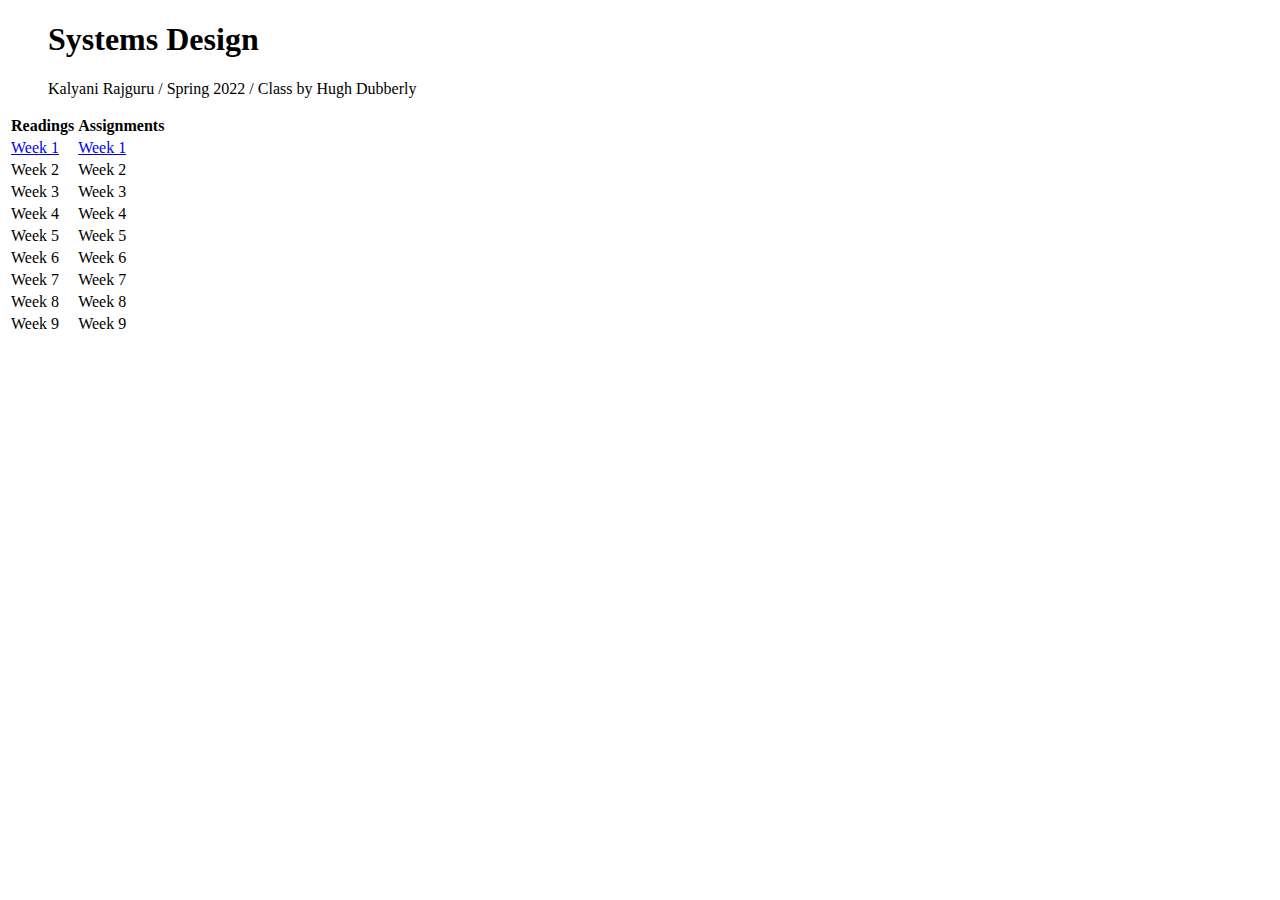
==== index.html @ f6a5f66d "Create index.html" ====
<!DOCTYPE html>
<html>
	<title>Kalyani Rajguru</title>
	<head>
		
		<!-- link to main stylesheet -->
		<!--<link rel="stylesheet" href="/css/main.css"> -->
		<!-- <link rel="stylesheet" href="/css/main.css"> -->
		<link href="style.css" rel="stylesheet" type="text/css"/>
	</head>
	<body>
	<ul class="top">
		<h1> Systems Design</h1>
		<p> Kalyani Rajguru / Spring 2022 / Class by Hugh Dubberly </p>
	</ul>

	<table>
		<tr>
		  <th>Readings</th>
		  <th>Assignments</th> 
		</tr>
		<tr>
			<td>	<a href = "Ajinkya_Rajguru_Resume.pdf">   Week 1</a></td>
			<td>	<a href = "Ajinkya_Rajguru_Resume.pdf">   Week 1</a></td>
		  
		</tr>
		<tr>
		  <td>Week 2</td>
		  <td>Week 2</td> 
		  
		</tr>
		<tr>
		  <td>Week 3</td>
		  <td>Week 3</td> 
		  
		</tr>
		<tr>
		  <td>Week 4</td>
		  <td>Week 4</td> 
		
		</tr>
		<tr>
		  <td>Week 5</td>
		  <td>Week 5</td> 
		  
		</tr>
		<tr>
		  <td>Week 6</td>
		  <td>Week 6</td> 
		  
		</tr>
		<tr>
		  <td>Week 7</td>
		  <td>Week 7</td> 
		  
		</tr>
		<tr>
		  <td>Week 8</td>
		  <td>Week 8</td> 
		  
		</tr>
		<tr>
			<td>Week 9</td>
			<td>Week 9</td> 
			
		  </tr>
	  </table>

	</body>
</html>
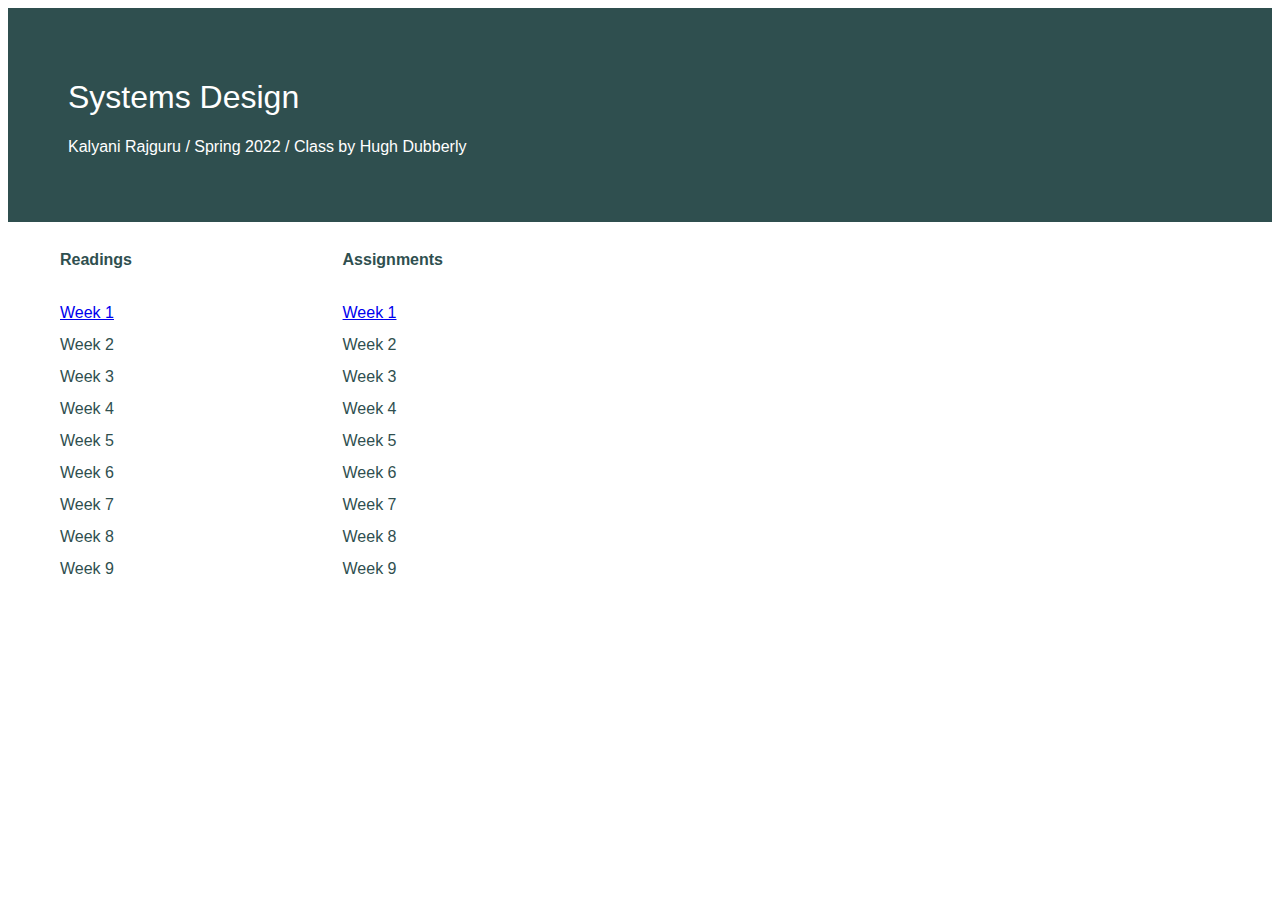
==== commit e2af0e61: "Update index.html" ====
--- a/index.html
+++ b/index.html
@@ -20,8 +20,8 @@
 		  <th>Assignments</th> 
 		</tr>
 		<tr>
-			<td>	<a href = "Ajinkya_Rajguru_Resume.pdf">   Week 1</a></td>
-			<td>	<a href = "Ajinkya_Rajguru_Resume.pdf">   Week 1</a></td>
+			<td>	<a href = "Trial_pdf_systems.pdf">   Week 1</a></td>
+			<td>	<a href = "Trial_pdf_systems.pdf">   Week 1</a></td>
 		  
 		</tr>
 		<tr>
--- a/style.css
+++ b/style.css
@@ -0,0 +1,64 @@
+body {
+    background-color:white;
+  }
+  h1 {      
+    color:white;
+    margin-left: 10px; 
+    font-family: Arial, Helvetica, sans-serif;
+    font-style: normal;
+    font-weight: normal;
+  }
+
+  p{
+      color: white;
+      margin-left: 10px;
+      font-family: Arial, Helvetica, sans-serif;
+    font-style: normal;
+    font-weight: normal;
+  }
+
+  table{
+
+    size: 100%;
+    width: 50%;
+  }
+
+  th{
+    color: darkslategray;
+    font-family: Arial, Helvetica, sans-serif;
+    font-style: normal;
+   
+    height: 70px;
+
+  }
+
+  th,td {
+    text-align: left;
+    padding-left: 50px;
+    
+   
+  }
+
+  
+
+  tr{
+    color: darkslategray;
+    font-weight: normal;
+    font-family: Arial, Helvetica, sans-serif;
+    font-style: normal;
+    height: 30px;
+   
+    
+  }
+  
+  .top {
+    list-style-type: none;
+    margin: 0;
+    padding: 50px;
+    overflow: hidden;
+    background-color:  darkslategray;
+    
+  }
+
+
+  
